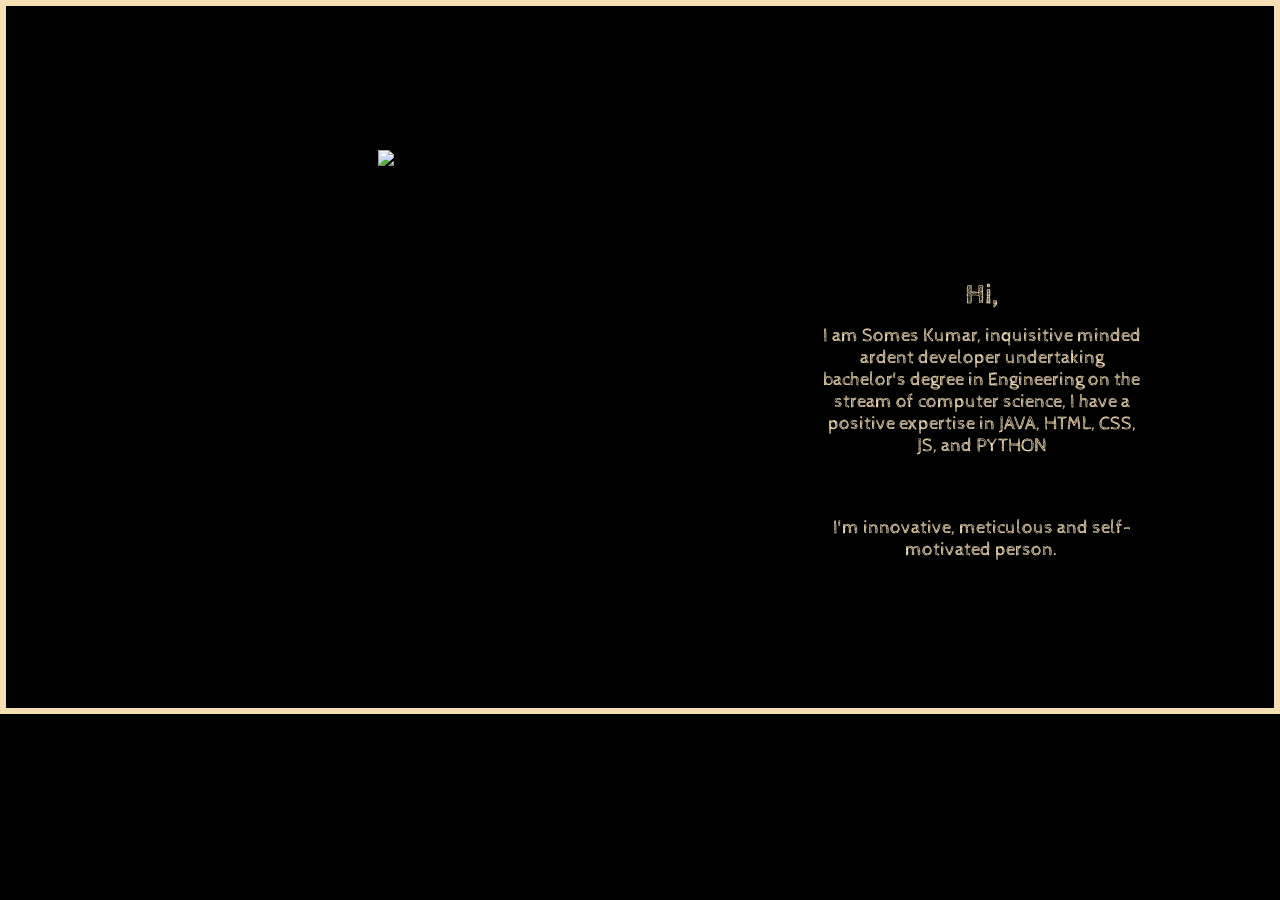
==== index.html @ 0a3fe54d "placed" ====
<!DOCTYPE html>
<html lang="en">

<head>
    <!--******************************************Google Head************************************************************-->
    <!--Google Tags-->
    <script async src="https://www.googletagmanager.com/gtag/js?id=UA-119350966-1"></script>
    <script>
        window.dataLayer = window.dataLayer || [];

        function gtag() {
            dataLayer.push(arguments);
        }
        gtag('js', new Date());
        gtag('set', {
            'user_id': 'USER_ID'
        }); // Set the user ID using signed-in user_id.
        gtag('config', 'UA-119350966-1');
    </script>
    <!--*******************************************My head***************************************************************-->
    <meta charset="utf-8" />
    <meta http-equiv="X-UA-Compatible" content="IE=edge">
    <meta name="theme-color" content="#000000">
    <title>Somes K-Developer</title>
    <link rel="shortcut icon" href="./images/logo.png" type="image/x-icon">
    <meta name="viewport" content="width=device-width, initial-scale=1">
    <meta property="og:site_name" content="SOMESKUMAR" />
    <meta property="og:title" content="SOMESKUMAR | INDEX" />
    <meta property="og:type" content="website" />
    <meta property="og:image:url" content="./images/cover.png" />
    <meta property="og:height" content="300" />
    <meta property="og:width" content="300" />
    <meta property="og:description" content="I am Somes Kumar, inquisitive minded ardent developer with positive expertise in JAVA, HTML, CSS, JS,
    and PYTHON know more.." />
    <!-- OG TAGS ENDS -->
    <meta name="description" content="I am Somes Kumar, inquisitive minded ardent developer with positive expertise in JAVA, HTML, CSS, JS,
    and PYTHON know more..">
    <meta name="keywords" content="somes,someskumar,someskumarasamy,somesh,someshkumar,someshkumarasamy">
    <meta name="author" content="Somes Kumar K">
    <!--meta tags-->
    <link rel="stylesheet" type="text/css" media="screen" href="./css/index.css" />
</head>

<body onload="myFunction()">
    <div class="flexsec">
        <div id="alert2">
            <span class="closebtn" onclick="this.parentElement.style.display='none';">&times;</span>
            <p> View in Chrome browser and Experience full features in Desktop.</p>
        </div>
        <div class="wrapper">
            <div class="one">


                <img class="image" data-toggle="tooltip" title="Somes Kumar K" src="./images/cover.png" alt="Cover">

            </div>
            <div class="four">
                <div class="text-area">

                    <div class="flip-container" ontouchstart="this.classList.toggle('hover');">
                        <div class="flipper">
                            <div class="front">
                                <h2 class="back-title">Hi,</h2>
                                <p>I am Somes Kumar, inquisitive minded ardent developer undertaking bachelor's degree in Engineering
                                    on the stream of computer science, I have a positive expertise in JAVA, HTML, CSS, JS,
                                    and PYTHON</p>
                                <br>
                                <p>
                                    I'm innovative, meticulous and self-motivated person.
                                </p>
                            </div>
                            <div class="back">
                                <h2 class="back-title mobileclose">How Can I help You?</h2>
                                <p>
                                    <ul class="menu">
                                        <li class="item explore">
                                            <a href="portfolio.html">
                                                <h2>delve into</h2>
                                            </a>
                                        </li>
                                        <li class="item talk">
                                            <a href="#" onclick="alertme();return false;">
                                                <h2>talk with assist</h2>
                                            </a>
                                        </li>
                                        <li class="item current">
                                            <a href="#" onclick="showstaus();return false;">
                                                <h2>Check My Status</h2>
                                            </a>
                                        </li>
                                        <li class="item contact">
                                            <a href="#" onclick="showstaus1();return false;">
                                                <h2>Contact Me</h2>

                                            </a>
                                        </li>
                                    </ul>
                                </p>
                            </div>

                        </div>

                    </div>

                </div>
            </div>
            <div id="alert">
                <span class="closebtn" onclick="this.parentElement.style.display='none';">&times;</span>
                I am Currently working as intern at Zoho Corp.
            </div>
            <div id="alert1">
                <span class="closebtn" onclick="this.parentElement.style.display='none';">&times;</span>
                <ul class="menu">

                    <li class="item home">
                        <a href="tel:+918940440740">
                            <h3>call</h3>
                    </li>
                    <li class="item home">
                        <a href="mailto:someshkumarasamy@gmail.com" target="_blank">
                            <h3>Mail</h3>
                        </a>
                    </li>
                </ul>
            </div>

        </div>

    </div>

    <script>
        function myFunction() {
            var x = document.getElementById("alert");
            var x1 = document.getElementById("alert1");
            x.style.display = "none";
            x1.style.display = "none";
            var x2 = document.getElementById("alert2");
            x2.style.display = "block";
        }

        function alertme() {
            alert("Sorry, this feature is under construction.\n Ok to continue..");
            window.open("portfolio.html");
        }

        function showstaus() {
            var x2 = document.getElementById("alert2");
            x2.style.display = "none";
            var x = document.getElementById("alert");
            var x1 = document.getElementById("alert1");
            if (x.style.display === "none") {
                x.style.display = "block";
                x1.style.display = "none";
            } else {
                x.style.display = "none";
            }
        }

        function showstaus1() {
            var x2 = document.getElementById("alert2");
            x2.style.display = "none";
            var x = document.getElementById("alert");
            var x1 = document.getElementById("alert1");
            if (x1.style.display === "none") {
                x.style.display = "none";
                x1.style.display = "inline-flex";
            } else {
                x1.style.display = "none";
            }
        }
    </script>
</body>

</html>
---- css/index.css ----
@import url('https://fonts.googleapis.com/css?family=Cabin+Sketch|VT323');

/*----------------------------------------------------start-------------------------------------------------------------*/

/*auth: Somes Kumar K.*/
/*----------------------------------------------------------------mobile-grid-------------------------------------------*/

@media only screen and (max-width: 600px) {
    body {
        display: flex;
        padding: 0;
        margin: 0;
        background-color: black;
        padding: 1% 1% 1% 1%;
        min-height: 100%;
        min-width: 100%;
        flex-wrap: wrap;
        align-items: center;
        /*vertical align*/
        justify-content: center;
    }
    .flexsec {
        display: inline-block;
        padding: 1% 1% 1% 1%;
        min-height: 100%;
        max-width: 100%;
        background: transparent;
        align-items: center;
        /*vertical align*/
        justify-content: center;
    }
    .wrapper {
        display: grid;
        grid-template-columns: 1fr;
        grid-template-rows: 2fr;
        grid-gap: 5px;
        max-width: 100%;
        min-height: 100%;
        align-items: center;
        /*vertical align*/
        justify-content: center;
    }
    .one {
        margin-top: 2%;
        margin-right: 5%;
        display: inline-flex;
        grid-column: 1;
        grid-row: 1;
        /*vertical align*/
        justify-content: center;
        /*horizontal-align*/
        align-items: center;
        position: relative;
        flex-wrap: wrap;
        max-width: 100%;
        margin-bottom: 1%;
    }
    .four {
        display: inline-flex;
        grid-column: 1;
        flex: auto;
        grid-row: 2;
        position: relative;
        align-items: center;
        justify-content: center;
        box-sizing:content-box;
    }
    .image {
        margin-top: 10px;
        position: relative;
        height: 380px;
        max-width: 380px;
    }
    .text-area {
        display: inline-fex;
        width: 100%;
        align-self: center;
        font-family: 'Cabin Sketch', cursive;
        font-size: 0.5cm;
        background: transparent;
        color: wheat;
        text-align: center;
        box-flex: initial;
        padding-right:12%;
        padding-left:15%;  
    }
    .mobileclose{
        display: none;
    }
    .item.talk{
        display: none;
    }
    .back{
        margin-top:5%; 
    }
     
}
/*-------------------------------------------------------------Large Mobiles--------------------------------------------*/
@media only screen and (min-width: 600px) {
    body {
        display: flex;
        
        border: solid 6px wheat;
        padding: 0;
        margin: 0;
        background-color: black;
        padding: 1% 1% 1% 1%;
        min-height: 100%;
        min-width: 100%;
        flex-wrap: wrap;
        align-items: center;
        /*vertical align*/
        justify-content: center;
    }
    .flexsec {
        display: inline-block;
        padding: 1% 1% 1% 1%;
        min-height: 100%;
        max-width: 100%;
        background: transparent;
        align-items: center;
        /*vertical align*/
        justify-content: center;
    }
    .wrapper {
        display: grid;
        grid-template-columns: 1fr;
        grid-template-rows: 2fr;
        grid-gap: 5px;
        max-width: 100%;
        min-height: 100%;
        align-items: center;
        /*vertical align*/
        justify-content: center;
    }
    .one {
        margin-top: 2%;
        margin-right: 5%;
        display: inline-flex;
        grid-column: 1;
        grid-row: 1;
        /*vertical align*/
        justify-content: center;
        /*horizontal-align*/
        align-items: center;
        position: relative;
        flex-wrap: wrap;
        max-width: 100%;
        margin-bottom: 1%;
    }
    .four {
        display: inline-flex;
        grid-column: 1;
        flex: auto;
        grid-row: 2;
        position: relative;
        align-items: center;
        justify-content: center;
        box-sizing:content-box;
    }
    .image {
        margin-top: 10px;
        position: relative;
        height: 380px;
        max-width: 380px;
    }
    .text-area {
        display: inline-fex;
        width: 100%;
        align-self: center;
        font-family: 'Cabin Sketch', cursive;
        font-size: 0.5cm;
        background: transparent;
        color: wheat;
        text-align: center;
        box-flex: initial;
        padding-right:12%;
        padding-left:12%;  
    }
    .mobileclose{
        display: none;
    }
    .item.talk{
        display: none;
    }
    .back{
        margin-top:5%; 
    }
     
}
/*--------------------------------------------------------------------tab-display--------------------------------------*/

@media only screen and (min-width: 768px) {
     
    body {
        display: flex;
        box-sizing: border-box;
        padding: 0;
        margin: 0;
        background-color: black;
        padding: 1% 1% 1% 1%;
        min-height: 100%;
        min-width: 100%;
        flex-wrap: wrap;
        align-items: center;
        /*vertical align*/
        justify-content: center;
    }
    .flexsec {
        display: inline-block;
        padding: 1% 1% 1% 1%;
        min-height: 100%;
        max-width: 100%;
        background: transparent;
        align-items: center;
        /*vertical align*/
        justify-content: center;
    }
    .wrapper {
        display: grid;
        grid-template-columns: 1fr;
        grid-template-rows: 2fr;
        grid-gap: 5px;
        max-width: 100%;
        min-height: 100%;
        align-items: center;
        /*vertical align*/
        justify-content: center;
    }
    .one {
        margin-top: 2%;
        margin-right: 5%;
        display: inline-flex;
        grid-column: 1;
        grid-row: 1;
        /*vertical align*/
        justify-content: center;
        /*horizontal-align*/
        align-items: center;
        position: relative;
        flex-wrap: wrap;
        max-width: 100%;
        margin-bottom: 1%;
    }
    .four {
        display: inline-flex;
        grid-column: 1;
        flex: auto;
        grid-row: 2;
        position: relative;
        align-items: center;
        justify-content: center;
        box-sizing:content-box;
    }
    .image {
        margin-top: 10px;
        position: relative;
        height: 380px;
        max-width: 380px;
    }
    .text-area {
        display: inline-fex;
        width: 100%;
        align-self: center;
        font-family: 'Cabin Sketch', cursive;
        font-size: 0.5cm;
        background: transparent;
        color: wheat;
        text-align: center;
        box-flex: initial;
        padding-right:12%;
        padding-left:12%;  
    }
    .mobileclose{
        display: none;
    }
    .item.talk{
        display: none;
    }
    .back{
        margin-top:5%; 
    }
     
}
/*---------------------------------------------------------------desktop grid--------------------------------------------*/

@media only screen and (min-width: 992px) {
    body {
        display: flex;
        padding: 0;
        margin: 0;
        background-color: black;
        flex: 1 1 80%;
        padding: 1% 1% 1% 1%;
        max-height: 100%;
        max-width: 100%;
        flex-wrap: no-wrap;
        align-items: center;
        /*vertical align*/
        justify-content: center;
    }
    .flexsec {
        flex: 1 1 80%;
        padding: 1% 1% 1% 1%;
        min-height: 100%;
        max-width: 100%;
        background: transparent;
        align-items: center;
        /*vertical align*/
        justify-content: center;
    }
    .wrapper {
        display: grid;
        grid-template-columns: 8fr 3fr 1fr;
        grid-template-rows: 2fr;
        grid-gap: 5px;
        max-width: 100%;
        min-height: 100%;
        align-items: center;
        /*vertical align*/
        justify-content: center;
    }
    .one {
        margin-top: 2%;
        margin-left: 0%;
        display: flex;
        align-items: center;
        /*vertical align*/
        justify-content: center;
        grid-column: 1;
        grid-row: 1;
        position: relative;
        flex-wrap: wrap;
        align-items: center;
        /*vertical align*/
        justify-content: center;
    }
    .four {
        grid-column: 2;
        grid-row: 1;
        flex-wrap: wrap;
        position: relative;
        align-items: center;
        justify-content: center;
        align-items: center;
        /*vertical align*/
        justify-content: center;
        margin-bottom: 13%;
    }
    .text-area {
        margin-top: 30%;
        margin-right: 2%;
        font-family: 'Cabin Sketch', cursive;
        font-size: 0.5cm;
        background: transparent;
        border-radius: 5px;
        color: wheat;
        text-align: center;
    }
    .back p,
    .front p {
        position: relative;
        bottom: 10px;
        left: 0;
        right: 0;
        text-align: center;
        font-family: 'Cabin Sketch', cursive;
        font-size: 0.5cm;
    }
    .back-title {
        margin-top: 20%;
        text-align: center;
    }
    .image {
        margin-top: 10px;
        position: relative;
        height: 500px;
        max-width: 500px;
    }
   
    /*-------------------------------text-box-flipper---desktop------------------------------------*/
.flip-container {
    -webkit-perspective: 1000;
    -moz-perspective: 1000;
    -o-perspective: 1000;
    perspective: 1000;
}

.flip-container:hover .flipper,
.flip-container.hover .flipper {
    -webkit-transform: rotateY(180deg);
    -moz-transform: rotateY(180deg);
    -o-transform: rotateY(180deg);
    transform: rotateY(180deg);
}

.flip-container,
.front,
.back {
    width: 320px;
    height: 427px;
}

.flipper {
    -webkit-transition: 0.6s;
    -webkit-transform-style: preserve-3d;
    -moz-transition: 0.6s;
    -moz-transform-style: preserve-3d;
    -o-transition: 0.6s;
    -o-transform-style: preserve-3d;
    transition: 0.6s;
    transform-style: preserve-3d;
    position: relative;
	
}

.front,
.back {
    -webkit-backface-visibility: hidden;
    -moz-backface-visibility: hidden;
    -o-backface-visibility: hidden;
    backface-visibility: hidden;
    position: absolute;
    top: 0;
    left: 0;
}

.back {
    -webkit-transform: rotateY(180deg);
    -moz-transform: rotateY(180deg);
    -o-transform: rotateY(180deg);
    transform: rotateY(180deg);
    background: black;
}
.mobileclose{
    display:inline;
}
.item.talk{
    display:inline-block;;
}
.back{
    margin-top:0%; 
}
 

}
/*----------------------------------------------------------------Large-desktop grid------------------------------------*/

@media only screen and (min-width: 1200px) {
    body {
        display: flex;
        padding: 0;
        margin: 0;
        background-color: black;
        flex: 1 1 80%;
        padding: 1% 1% 1% 1%;
        min-height: 100%;
        max-width: 100%;
        flex-wrap: no-wrap;
        align-items: center;
        /*vertical align*/
        justify-content: center;
    }
    .flexsec {
        flex: 1 1 80%;
        padding: 1% 1% 1% 1%;
        min-height: 100%;
        max-width: 100%;
        background: transparent;
        align-items: center;
        /*vertical align*/
        justify-content: center;
    }
    .wrapper {
        display: grid;
        grid-template-columns: 8fr 3fr 1fr;
        grid-template-rows: 2fr;
        grid-gap: 5px;
        max-width: 100%;
        min-height: 100%;
        align-items: center;
        /*vertical align*/
        justify-content: center;
    }
    .one {
        margin-top: 2%;
        margin-left: 0%;
        display: flex;
        align-items: center;
        /*vertical align*/
        justify-content: center;
        grid-column: 1;
        grid-row: 1;
        position: relative;
        flex-wrap: wrap;
        align-items: center;
        /*vertical align*/
        justify-content: center;
    }
    .four {
        grid-column: 2;
        grid-row: 1;
        flex-wrap: wrap;
        position: relative;
        align-items: center;
        justify-content: center;
        align-items: center;
        /*vertical align*/
        justify-content: center;
        
    }
    .text-area {
        margin-top: 36%;
        margin-right: 2%;
        font-family: 'Cabin Sketch', cursive;
        font-size: 0.5cm;
        background: transparent;
        border-radius: 5px;
        color: wheat;
        text-align: center;
    }
    .back p,
    .front p {
        position: relative;
        bottom: 10px;
        left: 0;
        right: 0;
        text-align: center;
        font-family: 'Cabin Sketch', cursive;
        font-size: 0.5cm;
    }
    .back-title {
        margin-top: 20%;
        text-align: center;
    }

   
/*-------------------------------------------------text-box-flipper---desktop-------------*/

.flip-container {
    -webkit-perspective: 1000;
    -moz-perspective: 1000;
    -o-perspective: 1000;
    perspective: 1000;
}

.flip-container:hover .flipper,
.flip-container.hover .flipper {
    -webkit-transform: rotateY(180deg);
    -moz-transform: rotateY(180deg);
    -o-transform: rotateY(180deg);
    transform: rotateY(180deg);
}

.flip-container,
.front,
.back {
    width: 320px;
    height: 427px;
}

.flipper {
    -webkit-transition: 0.6s;
    -webkit-transform-style: preserve-3d;
    -moz-transition: 0.6s;
    -moz-transform-style: preserve-3d;
    -o-transition: 0.6s;
    -o-transform-style: preserve-3d;
    transition: 0.6s;
    transform-style: preserve-3d;
    position: relative;
	
}

.front,
.back {
    -webkit-backface-visibility: hidden;
    -moz-backface-visibility: hidden;
    -o-backface-visibility: hidden;
    backface-visibility: hidden;
    position: absolute;
    top: 0;
    left: 0;
}

.back {
    -webkit-transform: rotateY(180deg);
    -moz-transform: rotateY(180deg);
    -o-transform: rotateY(180deg);
    transform: rotateY(180deg);
    background: black;
}

}



/*-------------------------------------------------------------------------button effects-------------------------------*/

.menu{
    grid-row: 1;
    grid-column: 1;
    margin: 0;
    padding: 0;
    display:inline-block;
    width: 100%;
    background-color:black;
    position: relative;
    height: 100%;
    overflow: auto;
    list-style: none;
    /*-----------------txt-----*/
    color: wheat;
    text-align: center;
    font-family: 'Cabin Sketch', cursive;
        text-transform: uppercase;
    
}
.item h2{
    font-size: .5cm;
    text-align: center;
    padding-bottom:4px; 
}
.item{
    display: inline-block;
    width: 70%;
    border: solid 1px wheat;
    position: relative;
    margin: 10px;
    border-radius: 15px;
    text-align: center;
}
.item:hover{
    background-color: wheat;
    border:none;
    color:black;
    font-size: .7cm;
    text-decoration: underline;
}
a:link, a:visited {
    text-decoration: none;
    color: wheat;
}
a:hover {
    text-decoration: underline;
    color: black;
}
 /*-----------------------------------------------hover-image------------------------------*/
 .image:hover {
    -webkit-filter: drop-shadow(70px 70px 70px wheat); /* Safari 6.0 - 9.0 */
    filter: drop-shadow(9px 9px 10px wheat);
}


/*----------------------------------------------------end--------------------------------------------------------------*/
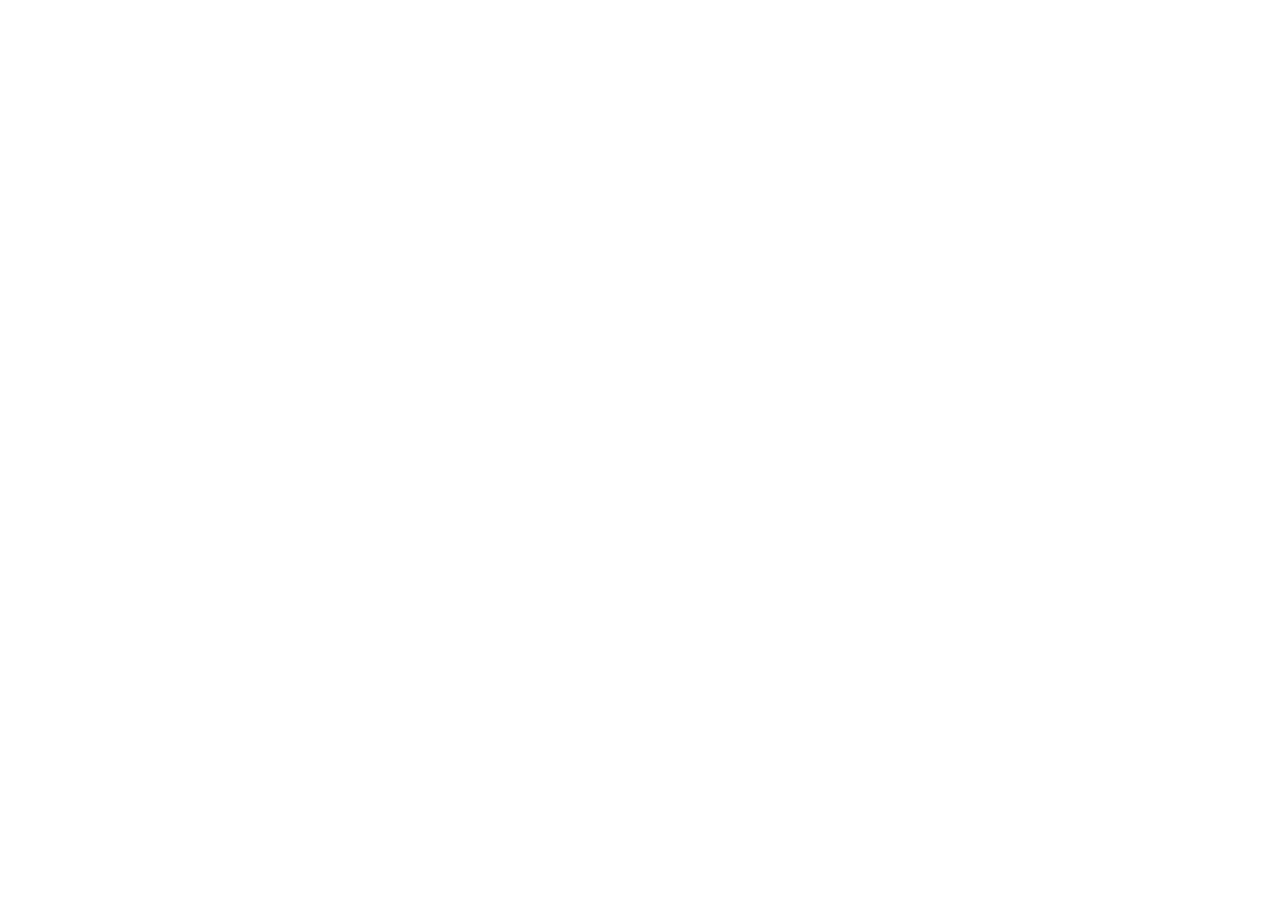
==== commit 5657aee6: "update minified with preloader" ====
--- a/index.html
+++ b/index.html
@@ -1,174 +1 @@
-<!DOCTYPE html>
-<html lang="en">
-
-<head>
-    <!--******************************************Google Head************************************************************-->
-    <!--Google Tags-->
-    <script async src="https://www.googletagmanager.com/gtag/js?id=UA-119350966-1"></script>
-    <script>
-        window.dataLayer = window.dataLayer || [];
-
-        function gtag() {
-            dataLayer.push(arguments);
-        }
-        gtag('js', new Date());
-        gtag('set', {
-            'user_id': 'USER_ID'
-        }); // Set the user ID using signed-in user_id.
-        gtag('config', 'UA-119350966-1');
-    </script>
-    <!--*******************************************My head***************************************************************-->
-    <meta charset="utf-8" />
-    <meta http-equiv="X-UA-Compatible" content="IE=edge">
-    <meta name="theme-color" content="#000000">
-    <title>Somes K-Developer</title>
-    <link rel="shortcut icon" href="./images/logo.png" type="image/x-icon">
-    <meta name="viewport" content="width=device-width, initial-scale=1">
-    <meta property="og:site_name" content="SOMESKUMAR" />
-    <meta property="og:title" content="SOMESKUMAR | INDEX" />
-    <meta property="og:type" content="website" />
-    <meta property="og:image:url" content="./images/cover.png" />
-    <meta property="og:height" content="300" />
-    <meta property="og:width" content="300" />
-    <meta property="og:description" content="I am Somes Kumar, inquisitive minded ardent developer with positive expertise in JAVA, HTML, CSS, JS,
-    and PYTHON know more.." />
-    <!-- OG TAGS ENDS -->
-    <meta name="description" content="I am Somes Kumar, inquisitive minded ardent developer with positive expertise in JAVA, HTML, CSS, JS,
-    and PYTHON know more..">
-    <meta name="keywords" content="somes,someskumar,someskumarasamy,somesh,someshkumar,someshkumarasamy">
-    <meta name="author" content="Somes Kumar K">
-    <!--meta tags-->
-    <link rel="stylesheet" type="text/css" media="screen" href="./css/index.css" />
-</head>
-
-<body onload="myFunction()">
-    <div class="flexsec">
-        <div id="alert2">
-            <span class="closebtn" onclick="this.parentElement.style.display='none';">&times;</span>
-            <p> View in Chrome browser and Experience full features in Desktop.</p>
-        </div>
-        <div class="wrapper">
-            <div class="one">
-
-
-                <img class="image" data-toggle="tooltip" title="Somes Kumar K" src="./images/cover.png" alt="Cover">
-
-            </div>
-            <div class="four">
-                <div class="text-area">
-
-                    <div class="flip-container" ontouchstart="this.classList.toggle('hover');">
-                        <div class="flipper">
-                            <div class="front">
-                                <h2 class="back-title">Hi,</h2>
-                                <p>I am Somes Kumar, inquisitive minded ardent developer undertaking bachelor's degree in Engineering
-                                    on the stream of computer science, I have a positive expertise in JAVA, HTML, CSS, JS,
-                                    and PYTHON</p>
-                                <br>
-                                <p>
-                                    I'm innovative, meticulous and self-motivated person.
-                                </p>
-                            </div>
-                            <div class="back">
-                                <h2 class="back-title mobileclose">How Can I help You?</h2>
-                                <p>
-                                    <ul class="menu">
-                                        <li class="item explore">
-                                            <a href="portfolio.html">
-                                                <h2>delve into</h2>
-                                            </a>
-                                        </li>
-                                        <li class="item talk">
-                                            <a href="#" onclick="alertme();return false;">
-                                                <h2>talk with assist</h2>
-                                            </a>
-                                        </li>
-                                        <li class="item current">
-                                            <a href="#" onclick="showstaus();return false;">
-                                                <h2>Check My Status</h2>
-                                            </a>
-                                        </li>
-                                        <li class="item contact">
-                                            <a href="#" onclick="showstaus1();return false;">
-                                                <h2>Contact Me</h2>
-
-                                            </a>
-                                        </li>
-                                    </ul>
-                                </p>
-                            </div>
-
-                        </div>
-
-                    </div>
-
-                </div>
-            </div>
-            <div id="alert">
-                <span class="closebtn" onclick="this.parentElement.style.display='none';">&times;</span>
-                I am Currently working as intern at Zoho Corp.
-            </div>
-            <div id="alert1">
-                <span class="closebtn" onclick="this.parentElement.style.display='none';">&times;</span>
-                <ul class="menu">
-
-                    <li class="item home">
-                        <a href="tel:+918940440740">
-                            <h3>call</h3>
-                    </li>
-                    <li class="item home">
-                        <a href="mailto:someshkumarasamy@gmail.com" target="_blank">
-                            <h3>Mail</h3>
-                        </a>
-                    </li>
-                </ul>
-            </div>
-
-        </div>
-
-    </div>
-
-    <script>
-        function myFunction() {
-            var x = document.getElementById("alert");
-            var x1 = document.getElementById("alert1");
-            x.style.display = "none";
-            x1.style.display = "none";
-            var x2 = document.getElementById("alert2");
-            x2.style.display = "block";
-        }
-
-        function alertme() {
-            alert("Sorry, this feature is under construction.\n Ok to continue..");
-            window.open("portfolio.html");
-        }
-
-        function showstaus() {
-            var x2 = document.getElementById("alert2");
-            x2.style.display = "none";
-            var x = document.getElementById("alert");
-            var x1 = document.getElementById("alert1");
-            if (x.style.display === "none") {
-                x.style.display = "block";
-                x1.style.display = "none";
-            } else {
-                x.style.display = "none";
-            }
-        }
-
-        function showstaus1() {
-            var x2 = document.getElementById("alert2");
-            x2.style.display = "none";
-            var x = document.getElementById("alert");
-            var x1 = document.getElementById("alert1");
-            if (x1.style.display === "none") {
-                x.style.display = "none";
-                x1.style.display = "inline-flex";
-            } else {
-                x1.style.display = "none";
-            }
-        }
-    </script>
-</body>
-
-</html>+<!DOCTYPE html><html lang="en"><head> <script async src="https://www.googletagmanager.com/gtag/js?id=UA-119350966-1"></script> <script>window.dataLayer=window.dataLayer||[];function gtag(){dataLayer.push(arguments);} gtag('js',new Date());gtag('set',{'user_id':'USER_ID'});gtag('config','UA-119350966-1');</script> <meta charset="utf-8" /><meta http-equiv="X-UA-Compatible" content="IE=edge"><meta name="theme-color" content="#000000"><title>SomesKumarasamy</title><link rel="shortcut icon" href="./images/logo.png" type="image/x-icon"><meta name="viewport" content="width=device-width, initial-scale=1"><meta property="og:site_name" content="SOMESKUMAR" /><meta property="og:title" content="SOMESKUMAR | PORTFOLIO" /><meta property="og:type" content="website" /><meta property="og:image:url" content="./images/cover.png" /><meta property="og:height" content="300" /><meta property="og:width" content="300" /><meta property="og:description" content="I am Somes Kumar, inquisitive minded ardent developer with positive expertise in JAVA, HTML, CSS, JS, and PYTHON know more.." /><meta name="description" content="I am Somes Kumar, inquisitive minded ardent developer with positive expertise in JAVA, HTML, CSS, JS, and PYTHON know more.."><meta name="robots" content="index, follow"><meta name="keywords" content="somes,someskumar,someskumarasamy,somesh,someshkumar,someshkumarasamy"><meta name="author" content="Somes Kumar K"><meta name="copyright" content="Somes Kumar K"><link rel="stylesheet" type="text/css" media="screen" href="./css/index.css" /><style>.no-js #loader{display:none}.js #loader{display:block;position:absolute;left:100px;top:0}.se-pre-con{position:fixed;left:0px;top:0px;width:100%;height:100%;z-index:9999;background:url(https://i.pinimg.com/originals/c1/01/56/c10156106dc6d53ead3b03ac48546723.gif) center no-repeat #fff}</style> <script src="http://ajax.googleapis.com/ajax/libs/jquery/1.5.2/jquery.min.js"></script> <script src="http://cdnjs.cloudflare.com/ajax/libs/modernizr/2.8.2/modernizr.js"></script> //paste this code under the head tag or in a separate js file. // Wait for window load <script>$(window).load(function(){$(".se-pre-con").fadeOut("slow");;});</script> </head><body onload="myFunction()"><div class="se-pre-con"></div><div class="flexsec"><div id="alert2"> <span class="closebtn" onclick="this.parentElement.style.display='none';">&times;</span><p> View in Chrome browser and Experience full features in Desktop.</p></div><div class="wrapper"><div class="one"><img class="image" data-toggle="tooltip" title="Somes Kumar K" src="./images/cover.png" alt="Cover"></div><div class="four"><div class="text-area"><div class="flip-container" ontouchstart="this.classList.toggle('hover');"><div class="flipper"><div class="front"><h2 class="back-title">Hi,</h2><p>I am Somes Kumar, inquisitive minded ardent developer undertaking bachelor's degree in Engineering on the stream of computer science, I have a positive expertise in JAVA, HTML, CSS, JS, and PYTHON</p> <br><p> I'm innovative, meticulous and self-motivated person.</p></div><div class="back"><h2 class="back-title mobileclose">How Can I help You?</h2><p><ul class="menu"><li class="item explore"> <a href="portfolio.html"><h2>delves into</h2> </a></li><li class="item talk"> <a href="#" onclick="alertme();return false;"><h2>talk with assist</h2> </a></li><li class="item current"> <a href="#" onclick="showstaus();return false;"><h2>Check My Status</h2> </a></li><li class="item contact"> <a href="#" onclick="showstaus1();return false;"><h2>Contact Me</h2></a></li></ul></p></div></div></div></div></div><div id="alert"> <span class="closebtn" onclick="this.parentElement.style.display='none';">&times;</span> I am Currently working as Project Trainee at Zoho Corp.</div><div id="alert1"> <span class="closebtn" onclick="this.parentElement.style.display='none';">&times;</span><ul class="menu"><li class="item home"> <a href="tel:+918940440740"><h3>Call</h3></li><li class="item home"> <a href="mailto:someshkumarasamy@gmail.com" target="_blank"><h3>Mail</h3> </a></li></ul></div></div></div> <script>function myFunction(){var x=document.getElementById("alert");var x1=document.getElementById("alert1");x.style.display="none";x1.style.display="none";var x2=document.getElementById("alert2");x2.style.display="block";} function alertme(){alert("Sorry, this feature is under construction.n Ok to continue..");window.open("portfolio.html");} function showstaus(){var x2=document.getElementById("alert2");x2.style.display="none";var x=document.getElementById("alert");var x1=document.getElementById("alert1");if(x.style.display==="none"){x.style.display="block";x1.style.display="none";}else{x.style.display="none";}} function showstaus1(){var x2=document.getElementById("alert2");x2.style.display="none";var x=document.getElementById("alert");var x1=document.getElementById("alert1");if(x1.style.display==="none"){x.style.display="none";x1.style.display="inline-flex";}else{x1.style.display="none";}}</script> </body></html>
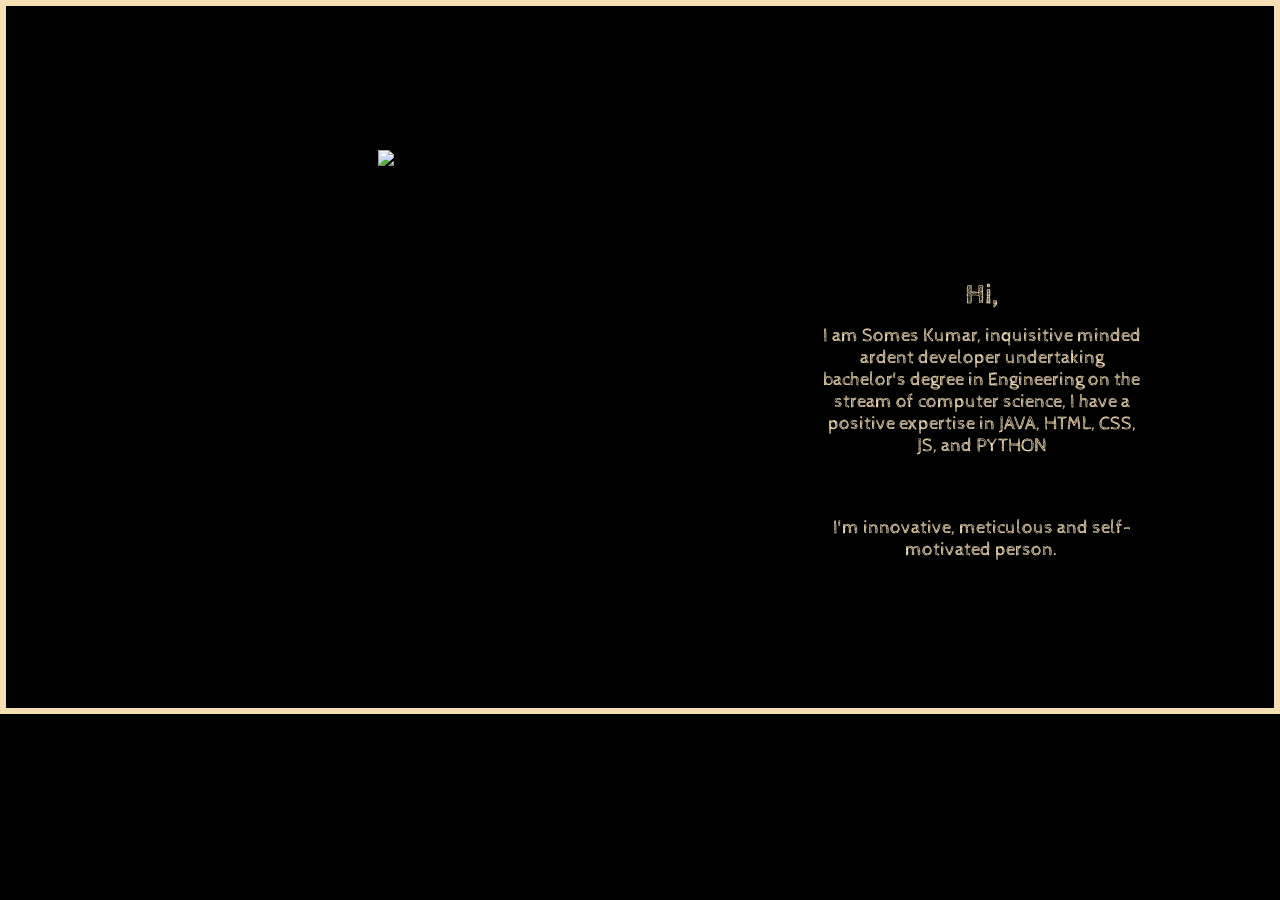
==== commit 54ac06b3: "removed pre loader" ====
--- a/index.html
+++ b/index.html
@@ -1 +1,172 @@
-<!DOCTYPE html><html lang="en"><head> <script async src="https://www.googletagmanager.com/gtag/js?id=UA-119350966-1"></script> <script>window.dataLayer=window.dataLayer||[];function gtag(){dataLayer.push(arguments);} gtag('js',new Date());gtag('set',{'user_id':'USER_ID'});gtag('config','UA-119350966-1');</script> <meta charset="utf-8" /><meta http-equiv="X-UA-Compatible" content="IE=edge"><meta name="theme-color" content="#000000"><title>SomesKumarasamy</title><link rel="shortcut icon" href="./images/logo.png" type="image/x-icon"><meta name="viewport" content="width=device-width, initial-scale=1"><meta property="og:site_name" content="SOMESKUMAR" /><meta property="og:title" content="SOMESKUMAR | PORTFOLIO" /><meta property="og:type" content="website" /><meta property="og:image:url" content="./images/cover.png" /><meta property="og:height" content="300" /><meta property="og:width" content="300" /><meta property="og:description" content="I am Somes Kumar, inquisitive minded ardent developer with positive expertise in JAVA, HTML, CSS, JS, and PYTHON know more.." /><meta name="description" content="I am Somes Kumar, inquisitive minded ardent developer with positive expertise in JAVA, HTML, CSS, JS, and PYTHON know more.."><meta name="robots" content="index, follow"><meta name="keywords" content="somes,someskumar,someskumarasamy,somesh,someshkumar,someshkumarasamy"><meta name="author" content="Somes Kumar K"><meta name="copyright" content="Somes Kumar K"><link rel="stylesheet" type="text/css" media="screen" href="./css/index.css" /><style>.no-js #loader{display:none}.js #loader{display:block;position:absolute;left:100px;top:0}.se-pre-con{position:fixed;left:0px;top:0px;width:100%;height:100%;z-index:9999;background:url(https://i.pinimg.com/originals/c1/01/56/c10156106dc6d53ead3b03ac48546723.gif) center no-repeat #fff}</style> <script src="http://ajax.googleapis.com/ajax/libs/jquery/1.5.2/jquery.min.js"></script> <script src="http://cdnjs.cloudflare.com/ajax/libs/modernizr/2.8.2/modernizr.js"></script> //paste this code under the head tag or in a separate js file. // Wait for window load <script>$(window).load(function(){$(".se-pre-con").fadeOut("slow");;});</script> </head><body onload="myFunction()"><div class="se-pre-con"></div><div class="flexsec"><div id="alert2"> <span class="closebtn" onclick="this.parentElement.style.display='none';">&times;</span><p> View in Chrome browser and Experience full features in Desktop.</p></div><div class="wrapper"><div class="one"><img class="image" data-toggle="tooltip" title="Somes Kumar K" src="./images/cover.png" alt="Cover"></div><div class="four"><div class="text-area"><div class="flip-container" ontouchstart="this.classList.toggle('hover');"><div class="flipper"><div class="front"><h2 class="back-title">Hi,</h2><p>I am Somes Kumar, inquisitive minded ardent developer undertaking bachelor's degree in Engineering on the stream of computer science, I have a positive expertise in JAVA, HTML, CSS, JS, and PYTHON</p> <br><p> I'm innovative, meticulous and self-motivated person.</p></div><div class="back"><h2 class="back-title mobileclose">How Can I help You?</h2><p><ul class="menu"><li class="item explore"> <a href="portfolio.html"><h2>delves into</h2> </a></li><li class="item talk"> <a href="#" onclick="alertme();return false;"><h2>talk with assist</h2> </a></li><li class="item current"> <a href="#" onclick="showstaus();return false;"><h2>Check My Status</h2> </a></li><li class="item contact"> <a href="#" onclick="showstaus1();return false;"><h2>Contact Me</h2></a></li></ul></p></div></div></div></div></div><div id="alert"> <span class="closebtn" onclick="this.parentElement.style.display='none';">&times;</span> I am Currently working as Project Trainee at Zoho Corp.</div><div id="alert1"> <span class="closebtn" onclick="this.parentElement.style.display='none';">&times;</span><ul class="menu"><li class="item home"> <a href="tel:+918940440740"><h3>Call</h3></li><li class="item home"> <a href="mailto:someshkumarasamy@gmail.com" target="_blank"><h3>Mail</h3> </a></li></ul></div></div></div> <script>function myFunction(){var x=document.getElementById("alert");var x1=document.getElementById("alert1");x.style.display="none";x1.style.display="none";var x2=document.getElementById("alert2");x2.style.display="block";} function alertme(){alert("Sorry, this feature is under construction.n Ok to continue..");window.open("portfolio.html");} function showstaus(){var x2=document.getElementById("alert2");x2.style.display="none";var x=document.getElementById("alert");var x1=document.getElementById("alert1");if(x.style.display==="none"){x.style.display="block";x1.style.display="none";}else{x.style.display="none";}} function showstaus1(){var x2=document.getElementById("alert2");x2.style.display="none";var x=document.getElementById("alert");var x1=document.getElementById("alert1");if(x1.style.display==="none"){x.style.display="none";x1.style.display="inline-flex";}else{x1.style.display="none";}}</script> </body></html>
+<!DOCTYPE html>
+<html lang="en">
+
+<head>
+    <!--******************************************Google Head************************************************************-->
+    <!--Google Tags-->
+    <script async src="https://www.googletagmanager.com/gtag/js?id=UA-119350966-1"></script>
+    <script>
+        window.dataLayer = window.dataLayer || [];
+        function gtag() {
+            dataLayer.push(arguments);
+        }
+        gtag('js', new Date());
+        gtag('set', {
+            'user_id': 'USER_ID'
+        }); // Set the user ID using signed-in user_id.
+        gtag('config', 'UA-119350966-1');
+    </script>
+    <!--*******************************************My head***************************************************************-->
+    <meta charset="utf-8" />
+    <meta http-equiv="X-UA-Compatible" content="IE=edge">
+    <meta name="theme-color" content="#000000">
+    <title>SomesKumarasamy</title>
+    <link rel="shortcut icon" href="./images/logo.png" type="image/x-icon">
+    <meta name="viewport" content="width=device-width, initial-scale=1">
+    <meta property="og:site_name" content="SOMESKUMAR" />
+    <meta property="og:title" content="SOMESKUMAR | PORTFOLIO" />
+    <meta property="og:type" content="website" />
+    <meta property="og:image:url" content="./images/cover.png" />
+    <meta property="og:height" content="300" />
+    <meta property="og:width" content="300" />
+    <meta property="og:description" content="I am Somes Kumar, inquisitive minded ardent developer with positive expertise in JAVA, HTML, CSS, JS,
+    and PYTHON know more.." />
+    <!-- OG TAGS ENDS -->
+    <meta name="description" content="I am Somes Kumar, inquisitive minded ardent developer with positive expertise in JAVA, HTML, CSS, JS,
+    and PYTHON know more..">
+    <meta name="robots" content="index, follow">
+    <meta name="keywords" content="somes,someskumar,someskumarasamy,somesh,someshkumar,someshkumarasamy">
+    <meta name="author" content="Somes Kumar K">
+    <meta name="copyright" content="Somes Kumar K">
+    <!--meta tags-->
+    <link rel="stylesheet" type="text/css" media="screen" href="./css/index.css" />
+</head>
+
+<body onload="myFunction()">
+    <div class="flexsec">
+        <div id="alert2">
+            <span class="closebtn" onclick="this.parentElement.style.display='none';">&times;</span>
+            <p> View in Chrome browser and Experience full features in Desktop.</p>
+        </div>
+        <div class="wrapper">
+            <div class="one">
+
+
+                <img class="image" data-toggle="tooltip" title="Somes Kumar K" src="./images/cover.png" alt="Cover">
+
+            </div>
+            <div class="four">
+                <div class="text-area">
+
+                    <div class="flip-container" ontouchstart="this.classList.toggle('hover');">
+                        <div class="flipper">
+                            <div class="front">
+                                <h2 class="back-title">Hi,</h2>
+                                <p>I am Somes Kumar, inquisitive minded ardent developer undertaking bachelor's degree in Engineering
+                                    on the stream of computer science, I have a positive expertise in JAVA, HTML, CSS, JS,
+                                    and PYTHON</p>
+                                <br>
+                                <p>
+                                    I'm innovative, meticulous and self-motivated person.
+                                </p>
+                            </div>
+                            <div class="back">
+                                <h2 class="back-title mobileclose">How Can I help You?</h2>
+                                <p>
+                                    <ul class="menu">
+                                        <li class="item explore">
+                                            <a href="portfolio.html">
+                                                <h2>delves into</h2>
+                                            </a>
+                                        </li>
+                                        <li class="item talk">
+                                            <a href="#" onclick="alertme();return false;">
+                                                <h2>talk with assist</h2>
+                                            </a>
+                                        </li>
+                                        <li class="item current">
+                                            <a href="#" onclick="showstaus();return false;">
+                                                <h2>Check My Status</h2>
+                                            </a>
+                                        </li>
+                                        <li class="item contact">
+                                            <a href="#" onclick="showstaus1();return false;">
+                                                <h2>Contact Me</h2>
+
+                                            </a>
+                                        </li>
+                                    </ul>
+                                </p>
+                            </div>
+
+                        </div>
+
+                    </div>
+
+                </div>
+            </div>
+            <div id="alert">
+                <span class="closebtn" onclick="this.parentElement.style.display='none';">&times;</span>
+                I am Currently working as Project Trainee at Zoho Corp.
+            </div>
+            <div id="alert1">
+                <span class="closebtn" onclick="this.parentElement.style.display='none';">&times;</span>
+                <ul class="menu">
+
+                    <li class="item home">
+                        <a href="tel:+918940440740">
+                            <h3>Call</h3>
+                    </li>
+                    <li class="item home">
+                        <a href="mailto:someshkumarasamy@gmail.com" target="_blank">
+                            <h3>Mail</h3>
+                        </a>
+                    </li>
+                </ul>
+            </div>
+
+        </div>
+
+    </div>
+
+    <script>
+        function myFunction() {
+            var x = document.getElementById("alert");
+            var x1 = document.getElementById("alert1");
+            x.style.display = "none";
+            x1.style.display = "none";
+            var x2 = document.getElementById("alert2");
+            x2.style.display = "block";
+        }
+        function alertme() {
+            alert("Sorry, this feature is under construction.\n Ok to continue..");
+            window.open("portfolio.html");
+        }
+        function showstaus() {
+            var x2 = document.getElementById("alert2");
+            x2.style.display = "none";
+            var x = document.getElementById("alert");
+            var x1 = document.getElementById("alert1");
+            if (x.style.display === "none") {
+                x.style.display = "block";
+                x1.style.display = "none";
+            } else {
+                x.style.display = "none";
+            }
+        }
+        function showstaus1() {
+            var x2 = document.getElementById("alert2");
+            x2.style.display = "none";
+            var x = document.getElementById("alert");
+            var x1 = document.getElementById("alert1");
+            if (x1.style.display === "none") {
+                x.style.display = "none";
+                x1.style.display = "inline-flex";
+            } else {
+                x1.style.display = "none";
+            }
+        }
+    </script>
+</body>
+
+</html>
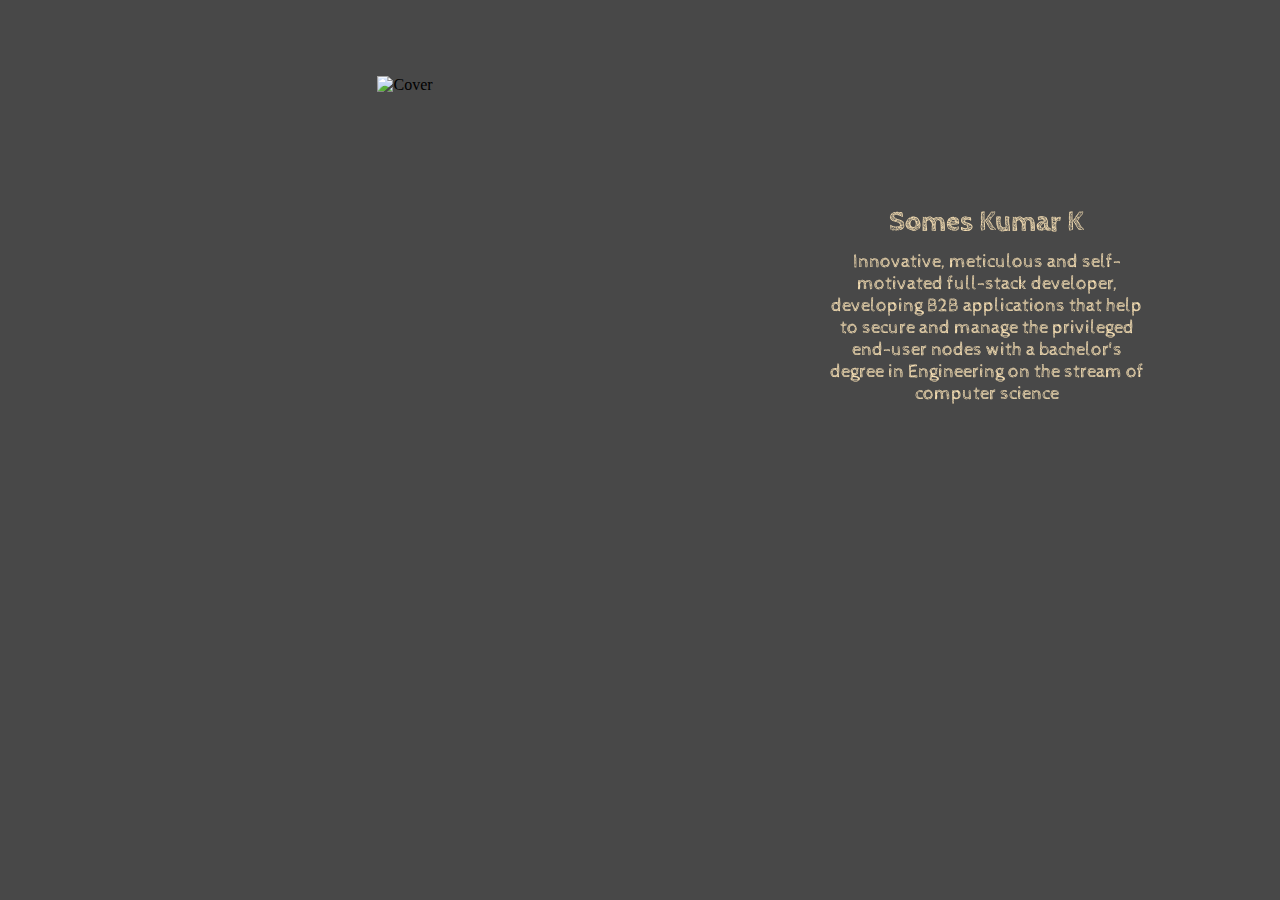
==== commit 8fded1b1: "mofified to blank links" ====
--- a/index.html
+++ b/index.html
@@ -1,172 +1 @@
-<!DOCTYPE html>
-<html lang="en">
-
-<head>
-    <!--******************************************Google Head************************************************************-->
-    <!--Google Tags-->
-    <script async src="https://www.googletagmanager.com/gtag/js?id=UA-119350966-1"></script>
-    <script>
-        window.dataLayer = window.dataLayer || [];
-        function gtag() {
-            dataLayer.push(arguments);
-        }
-        gtag('js', new Date());
-        gtag('set', {
-            'user_id': 'USER_ID'
-        }); // Set the user ID using signed-in user_id.
-        gtag('config', 'UA-119350966-1');
-    </script>
-    <!--*******************************************My head***************************************************************-->
-    <meta charset="utf-8" />
-    <meta http-equiv="X-UA-Compatible" content="IE=edge">
-    <meta name="theme-color" content="#000000">
-    <title>SomesKumarasamy</title>
-    <link rel="shortcut icon" href="./images/logo.png" type="image/x-icon">
-    <meta name="viewport" content="width=device-width, initial-scale=1">
-    <meta property="og:site_name" content="SOMESKUMAR" />
-    <meta property="og:title" content="SOMESKUMAR | PORTFOLIO" />
-    <meta property="og:type" content="website" />
-    <meta property="og:image:url" content="./images/cover.png" />
-    <meta property="og:height" content="300" />
-    <meta property="og:width" content="300" />
-    <meta property="og:description" content="I am Somes Kumar, inquisitive minded ardent developer with positive expertise in JAVA, HTML, CSS, JS,
-    and PYTHON know more.." />
-    <!-- OG TAGS ENDS -->
-    <meta name="description" content="I am Somes Kumar, inquisitive minded ardent developer with positive expertise in JAVA, HTML, CSS, JS,
-    and PYTHON know more..">
-    <meta name="robots" content="index, follow">
-    <meta name="keywords" content="somes,someskumar,someskumarasamy,somesh,someshkumar,someshkumarasamy">
-    <meta name="author" content="Somes Kumar K">
-    <meta name="copyright" content="Somes Kumar K">
-    <!--meta tags-->
-    <link rel="stylesheet" type="text/css" media="screen" href="./css/index.css" />
-</head>
-
-<body onload="myFunction()">
-    <div class="flexsec">
-        <div id="alert2">
-            <span class="closebtn" onclick="this.parentElement.style.display='none';">&times;</span>
-            <p> View in Chrome browser and Experience full features in Desktop.</p>
-        </div>
-        <div class="wrapper">
-            <div class="one">
-
-
-                <img class="image" data-toggle="tooltip" title="Somes Kumar K" src="./images/cover.png" alt="Cover">
-
-            </div>
-            <div class="four">
-                <div class="text-area">
-
-                    <div class="flip-container" ontouchstart="this.classList.toggle('hover');">
-                        <div class="flipper">
-                            <div class="front">
-                                <h2 class="back-title">Hi,</h2>
-                                <p>I am Somes Kumar, inquisitive minded ardent developer undertaking bachelor's degree in Engineering
-                                    on the stream of computer science, I have a positive expertise in JAVA, HTML, CSS, JS,
-                                    and PYTHON</p>
-                                <br>
-                                <p>
-                                    I'm innovative, meticulous and self-motivated person.
-                                </p>
-                            </div>
-                            <div class="back">
-                                <h2 class="back-title mobileclose">How Can I help You?</h2>
-                                <p>
-                                    <ul class="menu">
-                                        <li class="item explore">
-                                            <a href="portfolio.html">
-                                                <h2>delves into</h2>
-                                            </a>
-                                        </li>
-                                        <li class="item talk">
-                                            <a href="#" onclick="alertme();return false;">
-                                                <h2>talk with assist</h2>
-                                            </a>
-                                        </li>
-                                        <li class="item current">
-                                            <a href="#" onclick="showstaus();return false;">
-                                                <h2>Check My Status</h2>
-                                            </a>
-                                        </li>
-                                        <li class="item contact">
-                                            <a href="#" onclick="showstaus1();return false;">
-                                                <h2>Contact Me</h2>
-
-                                            </a>
-                                        </li>
-                                    </ul>
-                                </p>
-                            </div>
-
-                        </div>
-
-                    </div>
-
-                </div>
-            </div>
-            <div id="alert">
-                <span class="closebtn" onclick="this.parentElement.style.display='none';">&times;</span>
-                I am Currently working as Project Trainee at Zoho Corp.
-            </div>
-            <div id="alert1">
-                <span class="closebtn" onclick="this.parentElement.style.display='none';">&times;</span>
-                <ul class="menu">
-
-                    <li class="item home">
-                        <a href="tel:+918940440740">
-                            <h3>Call</h3>
-                    </li>
-                    <li class="item home">
-                        <a href="mailto:someshkumarasamy@gmail.com" target="_blank">
-                            <h3>Mail</h3>
-                        </a>
-                    </li>
-                </ul>
-            </div>
-
-        </div>
-
-    </div>
-
-    <script>
-        function myFunction() {
-            var x = document.getElementById("alert");
-            var x1 = document.getElementById("alert1");
-            x.style.display = "none";
-            x1.style.display = "none";
-            var x2 = document.getElementById("alert2");
-            x2.style.display = "block";
-        }
-        function alertme() {
-            alert("Sorry, this feature is under construction.\n Ok to continue..");
-            window.open("portfolio.html");
-        }
-        function showstaus() {
-            var x2 = document.getElementById("alert2");
-            x2.style.display = "none";
-            var x = document.getElementById("alert");
-            var x1 = document.getElementById("alert1");
-            if (x.style.display === "none") {
-                x.style.display = "block";
-                x1.style.display = "none";
-            } else {
-                x.style.display = "none";
-            }
-        }
-        function showstaus1() {
-            var x2 = document.getElementById("alert2");
-            x2.style.display = "none";
-            var x = document.getElementById("alert");
-            var x1 = document.getElementById("alert1");
-            if (x1.style.display === "none") {
-                x.style.display = "none";
-                x1.style.display = "inline-flex";
-            } else {
-                x1.style.display = "none";
-            }
-        }
-    </script>
-</body>
-
-</html>
+<!DOCTYPE html><html lang="en"><head> <script async src="https://www.googletagmanager.com/gtag/js?id=UA-119350966-1"></script> <script>window.dataLayer=window.dataLayer||[];function gtag(){dataLayer.push(arguments);}gtag('js',new Date());gtag('set',{'user_id':'USER_ID'});</script> <meta charset="utf-8" /><meta http-equiv="X-UA-Compatible" content="IE=edge"><meta name="theme-color" content="#000000"><title>SomesKumarasamy</title><link rel="shortcut icon" href="./images/logo.png" type="image/x-icon"><meta name="viewport" content="width=device-width, initial-scale=1"><meta property="og:site_name" content="SOMESKUMAR" /><meta property="og:title" content="SOMESKUMAR | PORTFOLIO" /><meta property="og:type" content="website" /><meta property="og:image:url" content="./images/cover.png" /><meta property="og:height" content="300" /><meta property="og:width" content="300" /><meta property="og:description" content="I am Somes Kumar, inquisitive minded ardent developer with positive expertise in JAVA, HTML, CSS, JS, and PYTHON" /><meta name="description" content="I am Somes Kumar, inquisitive minded ardent developer with positive expertise in JAVA, HTML, CSS, JS, and PYTHON"><meta name="robots" content="index, follow"><meta name="keywords" content="somes,someskumar,someskumarasamy,somesh,someshkumar,someshkumarasamy"><meta name="author" content="Somes Kumar K"><meta name="copyright" content="Somes Kumar K"><link rel="stylesheet" type="text/css" media="screen" href="./css/index.css" /></head><body><div class="flexsec"><div class="wrapper"><div class="one"> <img class="image" src="./images/cover.png" alt="Cover"></div><div class="four"><div class="text-area"><div class="flip-container" ontouchstart="this.classList.toggle('hover');"><div class="flipper"><div class="front"><h2 class="back-title">Somes Kumar K</h2><p> Innovative, meticulous and self-motivated full-stack developer, developing B2B applications that help to secure and manage the privileged end-user nodes with a bachelor's degree in Engineering on the stream of computer science</p><br></div><div class="back"><h2 class="back-title mobileclose">Get in touch with me</h2><p><ul class="menu"><li class="item explore"> <a href="https://www.linkedin.com/in/somes-kumar-k/" target="_blank"><h2>LinkedIn</h2> </a></li><li class="item talk"> <a href="https://github.com/Someskumarasamy?tab=repositories" target="_blank"><h2>GitHub</h2> </a></li><li class="item current"> <a href="https://stackshare.io/Someskumarasamy/my-stack" target="_blank"><h2>StackShare</h2> </a></li><li class="item contact"> <a href="https://www.slideshare.net/slideshow/embed_code/key/qFSLpTipLfVoi8" target="_blank"><h2>Resume</h2> </a></li></ul></p></div></div></div></div></div></div></div> <script>function myFunction(){var x=document.getElementById("alert");var x1=document.getElementById("alert1");x.style.display="none";x1.style.display="none";var x2=document.getElementById("alert2");x2.style.display="block";}function alertme(){alert("Sorry, this feature is under construction.n Ok to continue..");window.open("portfolio.html");}function showstaus(){var x2=document.getElementById("alert2");x2.style.display="none";var x=document.getElementById("alert");var x1=document.getElementById("alert1");if(x.style.display==="none"){x.style.display="block";x1.style.display="none";}else{x.style.display="none";}}function showstaus1(){var x2=document.getElementById("alert2");x2.style.display="none";var x=document.getElementById("alert");var x1=document.getElementById("alert1");if(x1.style.display==="none"){x.style.display="none";x1.style.display="inline-flex";}else{x1.style.display="none";}}</script> </body></html>--- a/css/index.css
+++ b/css/index.css
@@ -1,656 +1 @@
-
-@import url('https://fonts.googleapis.com/css?family=Cabin+Sketch|VT323');
-
-/*----------------------------------------------------start-------------------------------------------------------------*/
-
-/*auth: Somes Kumar K.*/
-/*----------------------------------------------------------------mobile-grid-------------------------------------------*/
-
-@media only screen and (max-width: 600px) {
-    body {
-        display: flex;
-        padding: 0;
-        margin: 0;
-        background-color: black;
-        padding: 1% 1% 1% 1%;
-        min-height: 100%;
-        min-width: 100%;
-        flex-wrap: wrap;
-        align-items: center;
-        /*vertical align*/
-        justify-content: center;
-    }
-    .flexsec {
-        display: inline-block;
-        padding: 1% 1% 1% 1%;
-        min-height: 100%;
-        max-width: 100%;
-        background: transparent;
-        align-items: center;
-        /*vertical align*/
-        justify-content: center;
-    }
-    .wrapper {
-        display: grid;
-        grid-template-columns: 1fr;
-        grid-template-rows: 2fr;
-        grid-gap: 5px;
-        max-width: 100%;
-        min-height: 100%;
-        align-items: center;
-        /*vertical align*/
-        justify-content: center;
-    }
-    .one {
-        margin-top: 2%;
-        margin-right: 5%;
-        display: inline-flex;
-        grid-column: 1;
-        grid-row: 1;
-        /*vertical align*/
-        justify-content: center;
-        /*horizontal-align*/
-        align-items: center;
-        position: relative;
-        flex-wrap: wrap;
-        max-width: 100%;
-        margin-bottom: 1%;
-    }
-    .four {
-        display: inline-flex;
-        grid-column: 1;
-        flex: auto;
-        grid-row: 2;
-        position: relative;
-        align-items: center;
-        justify-content: center;
-        box-sizing:content-box;
-    }
-    .image {
-        margin-top: 10px;
-        position: relative;
-        height: 380px;
-        max-width: 380px;
-    }
-    .text-area {
-        display: inline-fex;
-        width: 100%;
-        align-self: center;
-        font-family: 'Cabin Sketch', cursive;
-        font-size: 0.5cm;
-        background: transparent;
-        color: wheat;
-        text-align: center;
-        box-flex: initial;
-        padding-right:12%;
-        padding-left:15%;  
-    }
-    .mobileclose{
-        display: none;
-    }
-    .item.talk{
-        display: none;
-    }
-    .back{
-        margin-top:5%; 
-    }
-     
-}
-/*-------------------------------------------------------------Large Mobiles--------------------------------------------*/
-@media only screen and (min-width: 600px) {
-    body {
-        display: flex;
-        
-        border: solid 6px wheat;
-        padding: 0;
-        margin: 0;
-        background-color: black;
-        padding: 1% 1% 1% 1%;
-        min-height: 100%;
-        min-width: 100%;
-        flex-wrap: wrap;
-        align-items: center;
-        /*vertical align*/
-        justify-content: center;
-    }
-    .flexsec {
-        display: inline-block;
-        padding: 1% 1% 1% 1%;
-        min-height: 100%;
-        max-width: 100%;
-        background: transparent;
-        align-items: center;
-        /*vertical align*/
-        justify-content: center;
-    }
-    .wrapper {
-        display: grid;
-        grid-template-columns: 1fr;
-        grid-template-rows: 2fr;
-        grid-gap: 5px;
-        max-width: 100%;
-        min-height: 100%;
-        align-items: center;
-        /*vertical align*/
-        justify-content: center;
-    }
-    .one {
-        margin-top: 2%;
-        margin-right: 5%;
-        display: inline-flex;
-        grid-column: 1;
-        grid-row: 1;
-        /*vertical align*/
-        justify-content: center;
-        /*horizontal-align*/
-        align-items: center;
-        position: relative;
-        flex-wrap: wrap;
-        max-width: 100%;
-        margin-bottom: 1%;
-    }
-    .four {
-        display: inline-flex;
-        grid-column: 1;
-        flex: auto;
-        grid-row: 2;
-        position: relative;
-        align-items: center;
-        justify-content: center;
-        box-sizing:content-box;
-    }
-    .image {
-        margin-top: 10px;
-        position: relative;
-        height: 380px;
-        max-width: 380px;
-    }
-    .text-area {
-        display: inline-fex;
-        width: 100%;
-        align-self: center;
-        font-family: 'Cabin Sketch', cursive;
-        font-size: 0.5cm;
-        background: transparent;
-        color: wheat;
-        text-align: center;
-        box-flex: initial;
-        padding-right:12%;
-        padding-left:12%;  
-    }
-    .mobileclose{
-        display: none;
-    }
-    .item.talk{
-        display: none;
-    }
-    .back{
-        margin-top:5%; 
-    }
-     
-}
-/*--------------------------------------------------------------------tab-display--------------------------------------*/
-
-@media only screen and (min-width: 768px) {
-     
-    body {
-        display: flex;
-        box-sizing: border-box;
-        padding: 0;
-        margin: 0;
-        background-color: black;
-        padding: 1% 1% 1% 1%;
-        min-height: 100%;
-        min-width: 100%;
-        flex-wrap: wrap;
-        align-items: center;
-        /*vertical align*/
-        justify-content: center;
-    }
-    .flexsec {
-        display: inline-block;
-        padding: 1% 1% 1% 1%;
-        min-height: 100%;
-        max-width: 100%;
-        background: transparent;
-        align-items: center;
-        /*vertical align*/
-        justify-content: center;
-    }
-    .wrapper {
-        display: grid;
-        grid-template-columns: 1fr;
-        grid-template-rows: 2fr;
-        grid-gap: 5px;
-        max-width: 100%;
-        min-height: 100%;
-        align-items: center;
-        /*vertical align*/
-        justify-content: center;
-    }
-    .one {
-        margin-top: 2%;
-        margin-right: 5%;
-        display: inline-flex;
-        grid-column: 1;
-        grid-row: 1;
-        /*vertical align*/
-        justify-content: center;
-        /*horizontal-align*/
-        align-items: center;
-        position: relative;
-        flex-wrap: wrap;
-        max-width: 100%;
-        margin-bottom: 1%;
-    }
-    .four {
-        display: inline-flex;
-        grid-column: 1;
-        flex: auto;
-        grid-row: 2;
-        position: relative;
-        align-items: center;
-        justify-content: center;
-        box-sizing:content-box;
-    }
-    .image {
-        margin-top: 10px;
-        position: relative;
-        height: 380px;
-        max-width: 380px;
-    }
-    .text-area {
-        display: inline-fex;
-        width: 100%;
-        align-self: center;
-        font-family: 'Cabin Sketch', cursive;
-        font-size: 0.5cm;
-        background: transparent;
-        color: wheat;
-        text-align: center;
-        box-flex: initial;
-        padding-right:12%;
-        padding-left:12%;  
-    }
-    .mobileclose{
-        display: none;
-    }
-    .item.talk{
-        display: none;
-    }
-    .back{
-        margin-top:5%; 
-    }
-     
-}
-/*---------------------------------------------------------------desktop grid--------------------------------------------*/
-
-@media only screen and (min-width: 992px) {
-    body {
-        display: flex;
-        padding: 0;
-        margin: 0;
-        background-color: black;
-        flex: 1 1 80%;
-        padding: 1% 1% 1% 1%;
-        max-height: 100%;
-        max-width: 100%;
-        flex-wrap: no-wrap;
-        align-items: center;
-        /*vertical align*/
-        justify-content: center;
-    }
-    .flexsec {
-        flex: 1 1 80%;
-        padding: 1% 1% 1% 1%;
-        min-height: 100%;
-        max-width: 100%;
-        background: transparent;
-        align-items: center;
-        /*vertical align*/
-        justify-content: center;
-    }
-    .wrapper {
-        display: grid;
-        grid-template-columns: 8fr 3fr 1fr;
-        grid-template-rows: 2fr;
-        grid-gap: 5px;
-        max-width: 100%;
-        min-height: 100%;
-        align-items: center;
-        /*vertical align*/
-        justify-content: center;
-    }
-    .one {
-        margin-top: 2%;
-        margin-left: 0%;
-        display: flex;
-        align-items: center;
-        /*vertical align*/
-        justify-content: center;
-        grid-column: 1;
-        grid-row: 1;
-        position: relative;
-        flex-wrap: wrap;
-        align-items: center;
-        /*vertical align*/
-        justify-content: center;
-    }
-    .four {
-        grid-column: 2;
-        grid-row: 1;
-        flex-wrap: wrap;
-        position: relative;
-        align-items: center;
-        justify-content: center;
-        align-items: center;
-        /*vertical align*/
-        justify-content: center;
-        margin-bottom: 13%;
-    }
-    .text-area {
-        margin-top: 30%;
-        margin-right: 2%;
-        font-family: 'Cabin Sketch', cursive;
-        font-size: 0.5cm;
-        background: transparent;
-        border-radius: 5px;
-        color: wheat;
-        text-align: center;
-    }
-    .back p,
-    .front p {
-        position: relative;
-        bottom: 10px;
-        left: 0;
-        right: 0;
-        text-align: center;
-        font-family: 'Cabin Sketch', cursive;
-        font-size: 0.5cm;
-    }
-    .back-title {
-        margin-top: 20%;
-        text-align: center;
-    }
-    .image {
-        margin-top: 10px;
-        position: relative;
-        height: 500px;
-        max-width: 500px;
-    }
-   
-    /*-------------------------------text-box-flipper---desktop------------------------------------*/
-.flip-container {
-    -webkit-perspective: 1000;
-    -moz-perspective: 1000;
-    -o-perspective: 1000;
-    perspective: 1000;
-}
-
-.flip-container:hover .flipper,
-.flip-container.hover .flipper {
-    -webkit-transform: rotateY(180deg);
-    -moz-transform: rotateY(180deg);
-    -o-transform: rotateY(180deg);
-    transform: rotateY(180deg);
-}
-
-.flip-container,
-.front,
-.back {
-    width: 320px;
-    height: 427px;
-}
-
-.flipper {
-    -webkit-transition: 0.6s;
-    -webkit-transform-style: preserve-3d;
-    -moz-transition: 0.6s;
-    -moz-transform-style: preserve-3d;
-    -o-transition: 0.6s;
-    -o-transform-style: preserve-3d;
-    transition: 0.6s;
-    transform-style: preserve-3d;
-    position: relative;
-	
-}
-
-.front,
-.back {
-    -webkit-backface-visibility: hidden;
-    -moz-backface-visibility: hidden;
-    -o-backface-visibility: hidden;
-    backface-visibility: hidden;
-    position: absolute;
-    top: 0;
-    left: 0;
-}
-
-.back {
-    -webkit-transform: rotateY(180deg);
-    -moz-transform: rotateY(180deg);
-    -o-transform: rotateY(180deg);
-    transform: rotateY(180deg);
-    background: black;
-}
-.mobileclose{
-    display:inline;
-}
-.item.talk{
-    display:inline-block;;
-}
-.back{
-    margin-top:0%; 
-}
- 
-
-}
-/*----------------------------------------------------------------Large-desktop grid------------------------------------*/
-
-@media only screen and (min-width: 1200px) {
-    body {
-        display: flex;
-        padding: 0;
-        margin: 0;
-        background-color: black;
-        flex: 1 1 80%;
-        padding: 1% 1% 1% 1%;
-        min-height: 100%;
-        max-width: 100%;
-        flex-wrap: no-wrap;
-        align-items: center;
-        /*vertical align*/
-        justify-content: center;
-    }
-    .flexsec {
-        flex: 1 1 80%;
-        padding: 1% 1% 1% 1%;
-        min-height: 100%;
-        max-width: 100%;
-        background: transparent;
-        align-items: center;
-        /*vertical align*/
-        justify-content: center;
-    }
-    .wrapper {
-        display: grid;
-        grid-template-columns: 8fr 3fr 1fr;
-        grid-template-rows: 2fr;
-        grid-gap: 5px;
-        max-width: 100%;
-        min-height: 100%;
-        align-items: center;
-        /*vertical align*/
-        justify-content: center;
-    }
-    .one {
-        margin-top: 2%;
-        margin-left: 0%;
-        display: flex;
-        align-items: center;
-        /*vertical align*/
-        justify-content: center;
-        grid-column: 1;
-        grid-row: 1;
-        position: relative;
-        flex-wrap: wrap;
-        align-items: center;
-        /*vertical align*/
-        justify-content: center;
-    }
-    .four {
-        grid-column: 2;
-        grid-row: 1;
-        flex-wrap: wrap;
-        position: relative;
-        align-items: center;
-        justify-content: center;
-        align-items: center;
-        /*vertical align*/
-        justify-content: center;
-        
-    }
-    .text-area {
-        margin-top: 36%;
-        margin-right: 2%;
-        font-family: 'Cabin Sketch', cursive;
-        font-size: 0.5cm;
-        background: transparent;
-        border-radius: 5px;
-        color: wheat;
-        text-align: center;
-    }
-    .back p,
-    .front p {
-        position: relative;
-        bottom: 10px;
-        left: 0;
-        right: 0;
-        text-align: center;
-        font-family: 'Cabin Sketch', cursive;
-        font-size: 0.5cm;
-    }
-    .back-title {
-        margin-top: 20%;
-        text-align: center;
-    }
-
-   
-/*-------------------------------------------------text-box-flipper---desktop-------------*/
-
-.flip-container {
-    -webkit-perspective: 1000;
-    -moz-perspective: 1000;
-    -o-perspective: 1000;
-    perspective: 1000;
-}
-
-.flip-container:hover .flipper,
-.flip-container.hover .flipper {
-    -webkit-transform: rotateY(180deg);
-    -moz-transform: rotateY(180deg);
-    -o-transform: rotateY(180deg);
-    transform: rotateY(180deg);
-}
-
-.flip-container,
-.front,
-.back {
-    width: 320px;
-    height: 427px;
-}
-
-.flipper {
-    -webkit-transition: 0.6s;
-    -webkit-transform-style: preserve-3d;
-    -moz-transition: 0.6s;
-    -moz-transform-style: preserve-3d;
-    -o-transition: 0.6s;
-    -o-transform-style: preserve-3d;
-    transition: 0.6s;
-    transform-style: preserve-3d;
-    position: relative;
-	
-}
-
-.front,
-.back {
-    -webkit-backface-visibility: hidden;
-    -moz-backface-visibility: hidden;
-    -o-backface-visibility: hidden;
-    backface-visibility: hidden;
-    position: absolute;
-    top: 0;
-    left: 0;
-}
-
-.back {
-    -webkit-transform: rotateY(180deg);
-    -moz-transform: rotateY(180deg);
-    -o-transform: rotateY(180deg);
-    transform: rotateY(180deg);
-    background: black;
-}
-
-}
-
-
-
-/*-------------------------------------------------------------------------button effects-------------------------------*/
-
-.menu{
-    grid-row: 1;
-    grid-column: 1;
-    margin: 0;
-    padding: 0;
-    display:inline-block;
-    width: 100%;
-    background-color:black;
-    position: relative;
-    height: 100%;
-    overflow: auto;
-    list-style: none;
-    /*-----------------txt-----*/
-    color: wheat;
-    text-align: center;
-    font-family: 'Cabin Sketch', cursive;
-        text-transform: uppercase;
-    
-}
-.item h2{
-    font-size: .5cm;
-    text-align: center;
-    padding-bottom:4px; 
-}
-.item{
-    display: inline-block;
-    width: 70%;
-    border: solid 1px wheat;
-    position: relative;
-    margin: 10px;
-    border-radius: 15px;
-    text-align: center;
-}
-.item:hover{
-    background-color: wheat;
-    border:none;
-    color:black;
-    font-size: .7cm;
-    text-decoration: underline;
-}
-a:link, a:visited {
-    text-decoration: none;
-    color: wheat;
-}
-a:hover {
-    text-decoration: underline;
-    color: black;
-}
- /*-----------------------------------------------hover-image------------------------------*/
- .image:hover {
-    -webkit-filter: drop-shadow(70px 70px 70px wheat); /* Safari 6.0 - 9.0 */
-    filter: drop-shadow(9px 9px 10px wheat);
-}
-
-
-/*----------------------------------------------------end--------------------------------------------------------------*/+@import url(https://fonts.googleapis.com/css?family=Cabin+Sketch|VT323);@media only screen and (max-width:600px){body{display:flex;padding:0;margin:0;background-color:#484848;padding:1% 1% 1% 1%;min-height:100%;min-width:100%;flex-wrap:wrap;align-items:center;justify-content:center}.flexsec{display:inline-block;padding:1% 1% 1% 1%;min-height:100%;max-width:100%;background:0 0;align-items:center;justify-content:center}.wrapper{display:grid;grid-template-columns:1fr;grid-template-rows:2fr;grid-gap:5px;max-width:100%;min-height:100%;align-items:center;justify-content:center}.one{margin-top:2%;margin-right:5%;display:inline-flex;grid-column:1;grid-row:1;justify-content:center;align-items:center;position:relative;flex-wrap:wrap;max-width:100%;margin-bottom:1%}.four{display:inline-flex;grid-column:1;flex:auto;grid-row:2;position:relative;align-items:center;justify-content:center;box-sizing:content-box}.image{margin-top:10px;position:relative;height:380px;max-width:380px}.text-area{display:inline-fex;width:100%;align-self:center;font-family:"Cabin Sketch",cursive;font-size:.5cm;background:0 0;color:wheat;text-align:center;box-flex:initial;padding-right:12%;padding-left:15%}.mobileclose{display:none}.item.talk{display:none}.back{margin-top:5%}}@media only screen and (min-width:600px){body{display:flex;padding:0;margin:0;background-color:#484848;padding:1% 1% 1% 1%;min-height:100%;min-width:100%;flex-wrap:wrap;align-items:center;justify-content:center}.flexsec{display:inline-block;padding:1% 1% 1% 1%;min-height:100%;max-width:100%;background:0 0;align-items:center;justify-content:center}.wrapper{display:grid;grid-template-columns:1fr;grid-template-rows:2fr;grid-gap:5px;max-width:100%;min-height:100%;align-items:center;justify-content:center}.one{margin-top:2%;margin-right:5%;display:inline-flex;grid-column:1;grid-row:1;justify-content:center;align-items:center;position:relative;flex-wrap:wrap;max-width:100%;margin-bottom:1%}.four{display:inline-flex;grid-column:1;flex:auto;grid-row:2;position:relative;align-items:center;justify-content:center;box-sizing:content-box}.image{margin-top:10px;position:relative;height:380px;max-width:380px}.text-area{display:inline-fex;width:100%;align-self:center;font-family:"Cabin Sketch",cursive;font-size:.5cm;background:0 0;color:wheat;text-align:center;box-flex:initial;padding-right:12%;padding-left:12%}.mobileclose{display:none}.item.talk{display:none}.back{margin-top:5%}}@media only screen and (min-width:768px){body{display:flex;box-sizing:border-box;padding:0;margin:0;background-color:#484848;padding:1% 1% 1% 1%;min-height:100%;min-width:100%;flex-wrap:wrap;align-items:center;justify-content:center}.flexsec{display:inline-block;padding:1% 1% 1% 1%;min-height:100%;max-width:100%;background:0 0;align-items:center;justify-content:center}.wrapper{display:grid;grid-template-columns:1fr;grid-template-rows:2fr;grid-gap:5px;max-width:100%;min-height:100%;align-items:center;justify-content:center}.one{margin-top:2%;margin-right:5%;display:inline-flex;grid-column:1;grid-row:1;justify-content:center;align-items:center;position:relative;flex-wrap:wrap;max-width:100%;margin-bottom:1%}.four{display:inline-flex;grid-column:1;flex:auto;grid-row:2;position:relative;align-items:center;justify-content:center;box-sizing:content-box}.image{margin-top:10px;position:relative;height:380px;max-width:380px}.text-area{display:inline-fex;width:100%;align-self:center;font-family:"Cabin Sketch",cursive;font-size:.5cm;background:0 0;color:wheat;text-align:center;box-flex:initial;padding-right:12%;padding-left:12%}.mobileclose{display:none}.item.talk{display:none}.back{margin-top:5%}}@media only screen and (min-width:992px){body{display:flex;padding:0;margin:0;background-color:#484848;flex:1 1 80%;padding:1% 1% 1% 1%;max-height:100%;max-width:100%;flex-wrap:no-wrap;align-items:center;justify-content:center}.flexsec{flex:1 1 80%;padding:1% 1% 1% 1%;min-height:100%;max-width:100%;background:0 0;align-items:center;justify-content:center}.wrapper{display:grid;grid-template-columns:8fr 3fr 1fr;grid-template-rows:2fr;grid-gap:5px;max-width:100%;min-height:100%;align-items:center;justify-content:center}.one{margin-top:2%;margin-left:0;display:flex;align-items:center;justify-content:center;grid-column:1;grid-row:1;position:relative;flex-wrap:wrap;align-items:center;justify-content:center}.four{grid-column:2;grid-row:1;flex-wrap:wrap;position:relative;align-items:center;justify-content:center;align-items:center;justify-content:center;margin-bottom:13%}.text-area{margin-top:30%;margin-right:2%;font-family:"Cabin Sketch",cursive;font-size:.5cm;background:0 0;border-radius:5px;color:wheat;text-align:center}.back p,.front p{position:relative;bottom:10px;left:0;right:0;text-align:center;font-family:"Cabin Sketch",cursive;font-size:.5cm}.back-title{margin-top:20%;text-align:center}.image{margin-top:10px;position:relative;height:500px;max-width:500px}.flip-container{-webkit-perspective:1000;-moz-perspective:1000;-o-perspective:1000;perspective:1000}.flip-container.hover .flipper,.flip-container:hover .flipper{-webkit-transform:rotateY(180deg);-moz-transform:rotateY(180deg);-o-transform:rotateY(180deg);transform:rotateY(180deg)}.back,.flip-container,.front{width:320px;height:427px}.flipper{-webkit-transition:.6s;-webkit-transform-style:preserve-3d;-moz-transition:.6s;-moz-transform-style:preserve-3d;-o-transition:.6s;-o-transform-style:preserve-3d;transition:.6s;transform-style:preserve-3d;position:relative}.back,.front{-webkit-backface-visibility:hidden;-moz-backface-visibility:hidden;-o-backface-visibility:hidden;backface-visibility:hidden;position:absolute;top:0;left:0}.back{-webkit-transform:rotateY(180deg);-moz-transform:rotateY(180deg);-o-transform:rotateY(180deg);transform:rotateY(180deg);background:#484848}.mobileclose{display:inline}.item.talk{display:inline-block}.back{margin-top:0}}@media only screen and (min-width:1200px){body{display:flex;padding:0;margin:0;background-color:#484848;flex:1 1 80%;padding:1% 1% 1% 1%;min-height:100%;max-width:100%;flex-wrap:no-wrap;align-items:center;justify-content:center}.flexsec{flex:1 1 80%;padding:1% 1% 1% 1%;min-height:100%;max-width:100%;background:0 0;align-items:center;justify-content:center}.wrapper{display:grid;grid-template-columns:8fr 3fr 1fr;grid-template-rows:2fr;grid-gap:5px;max-width:100%;min-height:100%;align-items:center;justify-content:center}.one{margin-top:2%;margin-left:0;display:flex;align-items:center;justify-content:center;grid-column:1;grid-row:1;position:relative;flex-wrap:wrap;align-items:center;justify-content:center}.four{grid-column:2;grid-row:1;flex-wrap:wrap;position:relative;align-items:center;justify-content:center;align-items:center;justify-content:center}.text-area{margin-top:36%;margin-right:2%;font-family:"Cabin Sketch",cursive;font-size:.5cm;background:0 0;border-radius:5px;color:wheat;text-align:center}.back p,.front p{position:relative;bottom:10px;left:0;right:0;text-align:center;font-family:"Cabin Sketch",cursive;font-size:.5cm}.back-title{margin-top:20%;text-align:center}.flip-container{-webkit-perspective:1000;-moz-perspective:1000;-o-perspective:1000;perspective:1000}.flip-container.hover .flipper,.flip-container:hover .flipper{-webkit-transform:rotateY(180deg);-moz-transform:rotateY(180deg);-o-transform:rotateY(180deg);transform:rotateY(180deg)}.back,.flip-container,.front{width:320px;height:427px}.flipper{-webkit-transition:.6s;-webkit-transform-style:preserve-3d;-moz-transition:.6s;-moz-transform-style:preserve-3d;-o-transition:.6s;-o-transform-style:preserve-3d;transition:.6s;transform-style:preserve-3d;position:relative}.back,.front{-webkit-backface-visibility:hidden;-moz-backface-visibility:hidden;-o-backface-visibility:hidden;backface-visibility:hidden;position:absolute;top:0;left:0}.back{-webkit-transform:rotateY(180deg);-moz-transform:rotateY(180deg);-o-transform:rotateY(180deg);transform:rotateY(180deg);background:#484848}}.menu{grid-row:1;grid-column:1;margin:0;padding:0;display:inline-block;width:100%;background-color:#484848;position:relative;height:100%;overflow:auto;list-style:none;color:wheat;text-align:center;font-family:"Cabin Sketch",cursive;text-transform:uppercase}.item h2{font-size:.5cm;text-align:center;padding-bottom:4px}.item{display:inline-block;width:70%;border:solid 1px wheat;position:relative;margin:10px;border-radius:15px;text-align:center}.item:hover{background-color:wheat;border:none;color:#484848;font-size:.7cm;text-decoration:underline}a:link,a:visited{text-decoration:none;color:wheat}a:hover{text-decoration:underline;color:#484848}.image:hover{-webkit-filter:drop-shadow(70px 70px 70px wheat);filter:drop-shadow(9px 9px 10px wheat)}#alert,#alert1{padding:20px;background-color:#484848;color:wheat;font-family:"Cabin Sketch",cursive;font-size:.5cm}#alert{border:solid 5px wheat}.closebtn{margin-left:15px;color:#7ab8f1;font-weight:700;float:right;font-size:22px;line-height:20px;cursor:pointer;transition:.3s}.closebtn:hover{color:#fff}#alert2{padding:20px;background-color:grey;color:wheat;font-family:"Cabin Sketch",cursive;font-size:.5cm;text-align:center}.item{cursor:pointer}